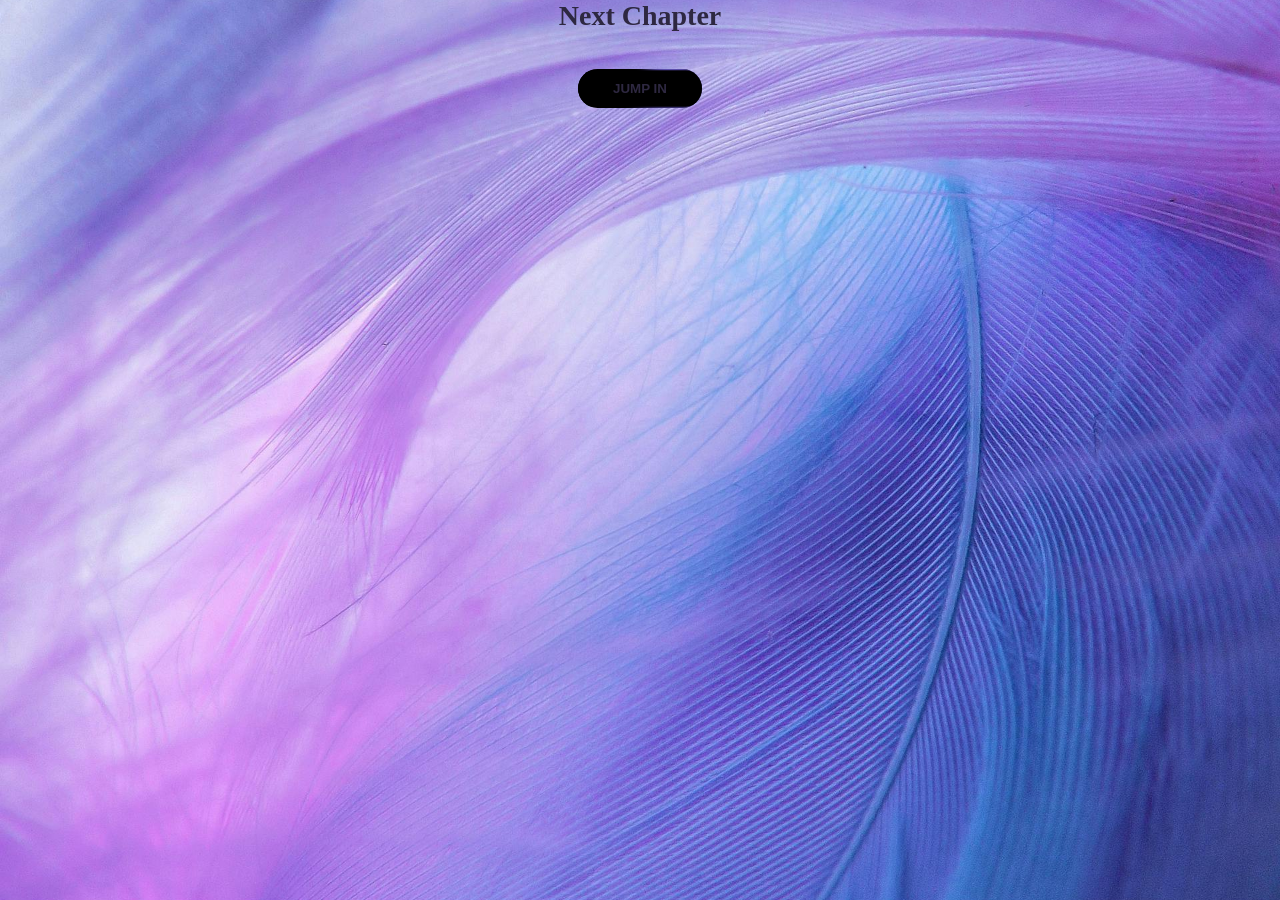
==== index.html @ 2b4934bb "Add files via upload" ====
<!-- HEAD STYLES & META -->
<!DOCTYPE html>
<html lang="en">
<head>
    <meta charset="UTF-8">
    <meta name="viewport" content="width=device-width, initial-scale=1.0">
    <title>Next Chapter</title>
    <link rel="icon" href="./assets/favicon-32x32.png">
    <link rel="stylesheet" href="css/main.css">
    <link rel="stylesheet" href="css/landing.css">
</head>
<body>

    <!-- MAIN CONTENT -->
    <main>
		<h2 class="title animate slideDown">Next Chapter</h2>
		<!-- Adding an ID so the route redirect in JS targets ONLY this button -->
		<button id="jump-in-btn" class="neo-btn animate zoomOut" ><span>Jump in</span></button>
	</main>

    <!-- SCRIPTS -->
    <script src="js/main.js"></script>
</body>
</html>
---- css/main.css ----
/* ======================= GLOBALS & RESET ======================= */

:root {
    --accent-color: #8672ff;
    --bg-color: #000;
    --text-color: #2e2841;
}

html {
    font-family: "times new roman", Segoe UI, sans-serif;
    box-sizing: border-box;
    font-size: clamp(10pt, 2vw, 14pt);
    color: var(--text-color);
    text-align: center;
}

*, *::before, *::after {
    margin: 0;
    padding: 0;
    box-sizing: inherit;
}


/* ==================== TYPOGRAPHY & BASIC ELEMENTS ==================== */

.wrapper {
    background-color: var(--bg-color);
    height:100vh;
    width: max(40%, 600px);
    padding: 10px;
    border-radius: 0 20px 20px 0;
    display: flex;
    flex-direction: column;
    justify-content: center;
    align-items: center;
}

h1 {
    font-size: 3rem;
    font-weight: 900;
    text-transform: uppercase;
}

p {
    margin: 1rem;
    font-size: 0.9rem;
}

span {
    color: var(--accent-color);
    transition: 150ms ease-in-out;
}

/* ======================= BUTTONS & COMPONENTS ======================= */

.neo-btn {
    margin: 2rem;
    position: relative;
    padding: 0.9em 2.6em;
    border-radius: 100px;
    background: var(--bg-color);
    border: none;
    cursor: pointer;
    overflow: hidden;
    isolation: isolate;
    text-transform: uppercase;

    --x: 50%;
    --y: 50%;
}

.neo-btn span {
    position: relative;
    z-index: 2;
    color: var(--text-color);
    font-weight: 600;
    transition: color 0.3s ease;
}

.neo-btn::before {
    content: "";
    position: absolute;
    inset: -2px;
    border-radius: inherit;
    background:
      conic-gradient(
        from 0deg at 50% 50%,
        transparent 0%,
        var(--accent-color) 15%,
        transparent 60%
      );
      filter:blur(4px);
    animation: spin 3.4s linear infinite;
    z-index: 0;
}

.neo-btn::after {
    content: "";
    transform: scale(1.1);
    position: absolute;
    inset: 3px;
    border-radius: inherit;
    background: var(--bg-color);
    z-index: 1;
    transition: background 0.2s ease;
}

.neo-btn:hover::after {
    transition: all .6s ease;
    background:
      radial-gradient(
        60px circle at var(--x) var(--y),
        hsla(263, 100%, 68%, 0.35),
        transparent 70%
      ),
      var(--bg-color);
}

.neo-btn:hover span {
    color: var(--accent-color);
}

@keyframes spin {
    to {
        transform: rotate(360deg);
    }
}

/* ======================= MEDIA QUERIES ======================= */

@media (max-width: 1100px) {
    .wrapper {
        width: min(600px, 100%);
        border-radius: 0;
    }
}

@media (max-width: 768px) {
    h1 {
        font-size: 2.2rem;
    }
}

@media (max-width: 480px) {
    .wrapper {
        width: 90%;
        padding: 5px;
    }
    h1 {
        font-size: 2rem;
    }
}
---- css/landing.css ----
/* --- LANDING PAGE BACKGROUND --- */
body {
  min-height: 100vh;
  background-image: url("../assets/background.jpg");
  background-size: cover;
  background-position: right;
  background-repeat: no-repeat;
  overflow: hidden;
}

@media (max-width: 480px) {
  body {
    background-position: center;
  }
}
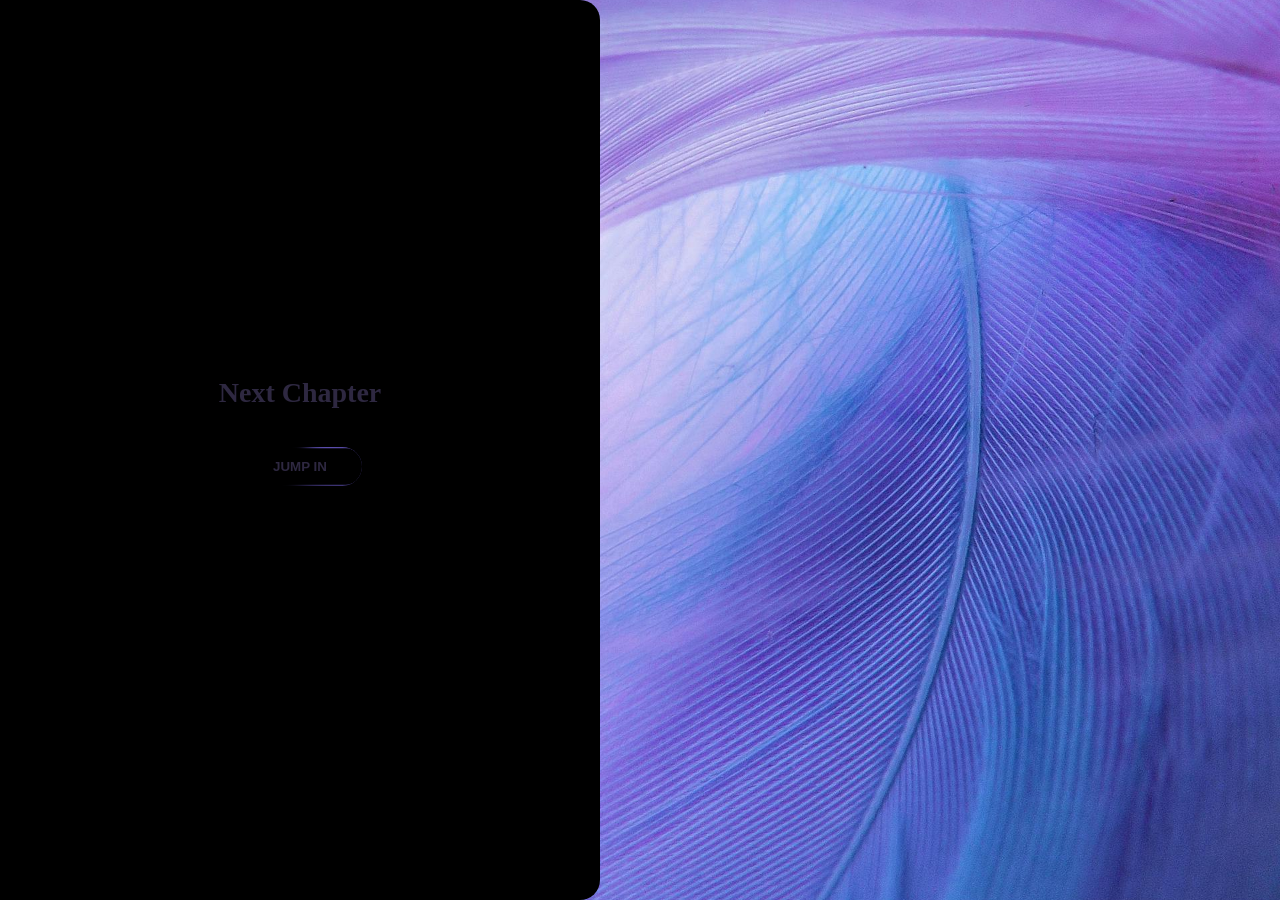
==== commit 8bc5dc0f: "Update index.html" ====
--- a/index.html
+++ b/index.html
@@ -12,7 +12,7 @@
 <body>
 
     <!-- MAIN CONTENT -->
-    <main>
+    <main class="wrapper">
 		<h2 class="title animate slideDown">Next Chapter</h2>
 		<!-- Adding an ID so the route redirect in JS targets ONLY this button -->
 		<button id="jump-in-btn" class="neo-btn animate zoomOut" ><span>Jump in</span></button>
@@ -21,4 +21,4 @@
     <!-- SCRIPTS -->
     <script src="js/main.js"></script>
 </body>
-</html>+</html>
--- a/css/landing.css
+++ b/css/landing.css
@@ -1,4 +1,5 @@
-/* --- LANDING PAGE BACKGROUND --- */
+/* ==================== LANDING PAGE BACKGROUND ==================== */
+
 body {
   min-height: 100vh;
   background-image: url("../assets/background.jpg");
